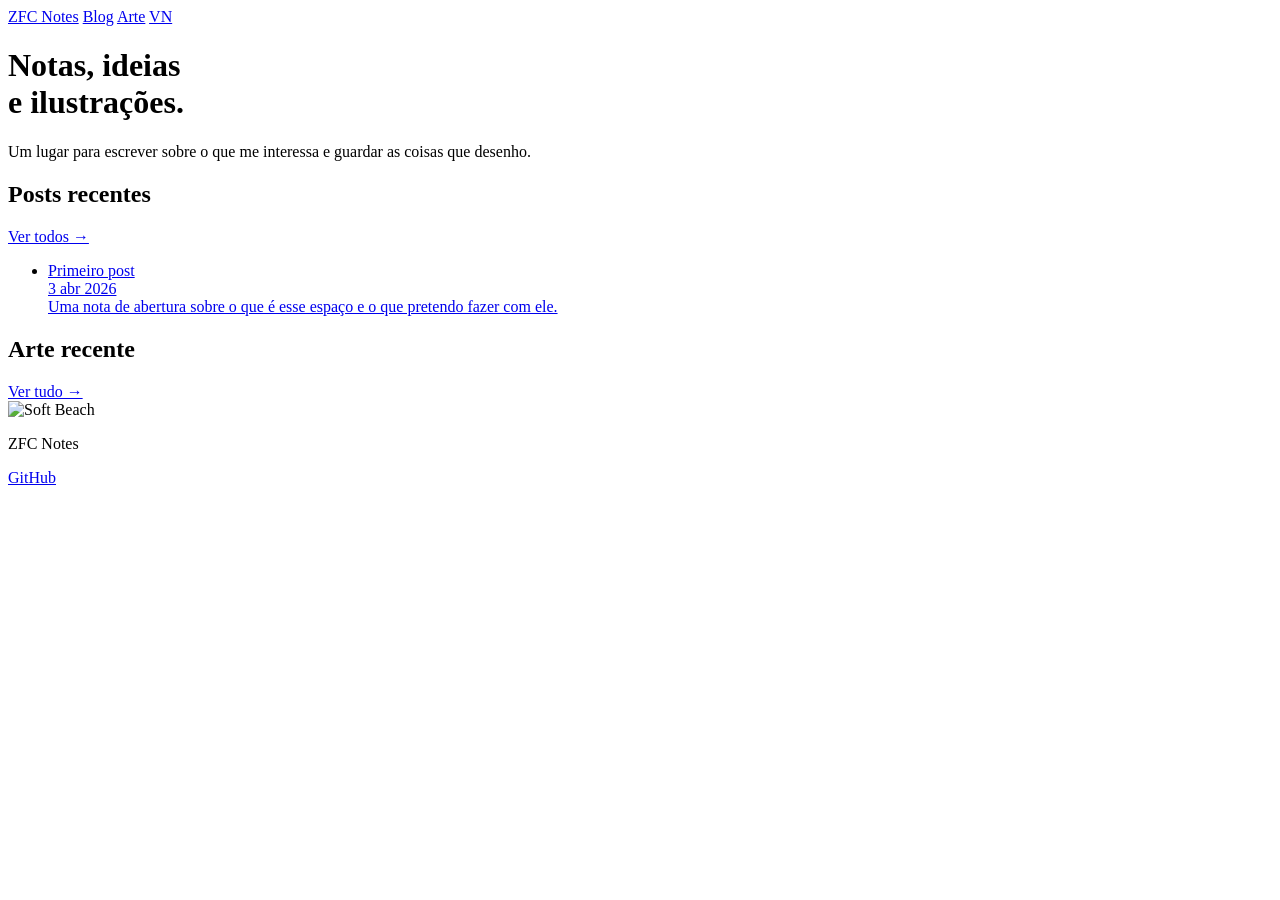
==== index.html @ e80a6500 "Add Visual Novel prototype interface Creates a self-contained VN page at /vn/ with character sprite " ====
<!DOCTYPE html>
<html lang="pt-BR">
<head>
  <meta charset="UTF-8">
  <meta name="viewport" content="width=device-width, initial-scale=1.0">
  <title>ZFC Notes</title>
  <link rel="stylesheet" href="assets/css/style.css">
</head>
<body>

  <nav>
    <div class="container">
      <a href="/" class="site-title">ZFC Notes</a>
      <a href="blog/">Blog</a>
      <a href="art/">Arte</a>
      <a href="vn/">VN</a>
    </div>
  </nav>

  <main>
    <div class="container">

      <div class="hero">
        <h1>Notas, ideias<br>e ilustrações.</h1>
        <p>Um lugar para escrever sobre o que me interessa e guardar as coisas que desenho.</p>
      </div>

      <section>
        <div class="section-header">
          <h2>Posts recentes</h2>
          <a href="blog/">Ver todos →</a>
        </div>
        <ul class="post-list">
          <!-- exemplo de post — substitua pelo real quando tiver -->
          <li class="post-item">
            <a href="blog/primeiro-post.html">
              <div class="post-title">Primeiro post</div>
              <div class="post-meta">3 abr 2026</div>
              <div class="post-excerpt">Uma nota de abertura sobre o que é esse espaço e o que pretendo fazer com ele.</div>
            </a>
          </li>
        </ul>
      </section>

      <section>
        <div class="section-header">
          <h2>Arte recente</h2>
          <a href="art/">Ver tudo →</a>
        </div>
        <div class="art-grid">
          <div class="art-item">
            <img src="art/Illustration9.jpg" alt="Soft Beach">
          </div>
        </div>
      </section>

    </div>
  </main>

  <footer>
    <div class="container">
      <p>ZFC Notes</p>
      <p><a href="https://github.com/zfc14" target="_blank" rel="noopener">GitHub</a></p>
    </div>
  </footer>

</body>
</html>
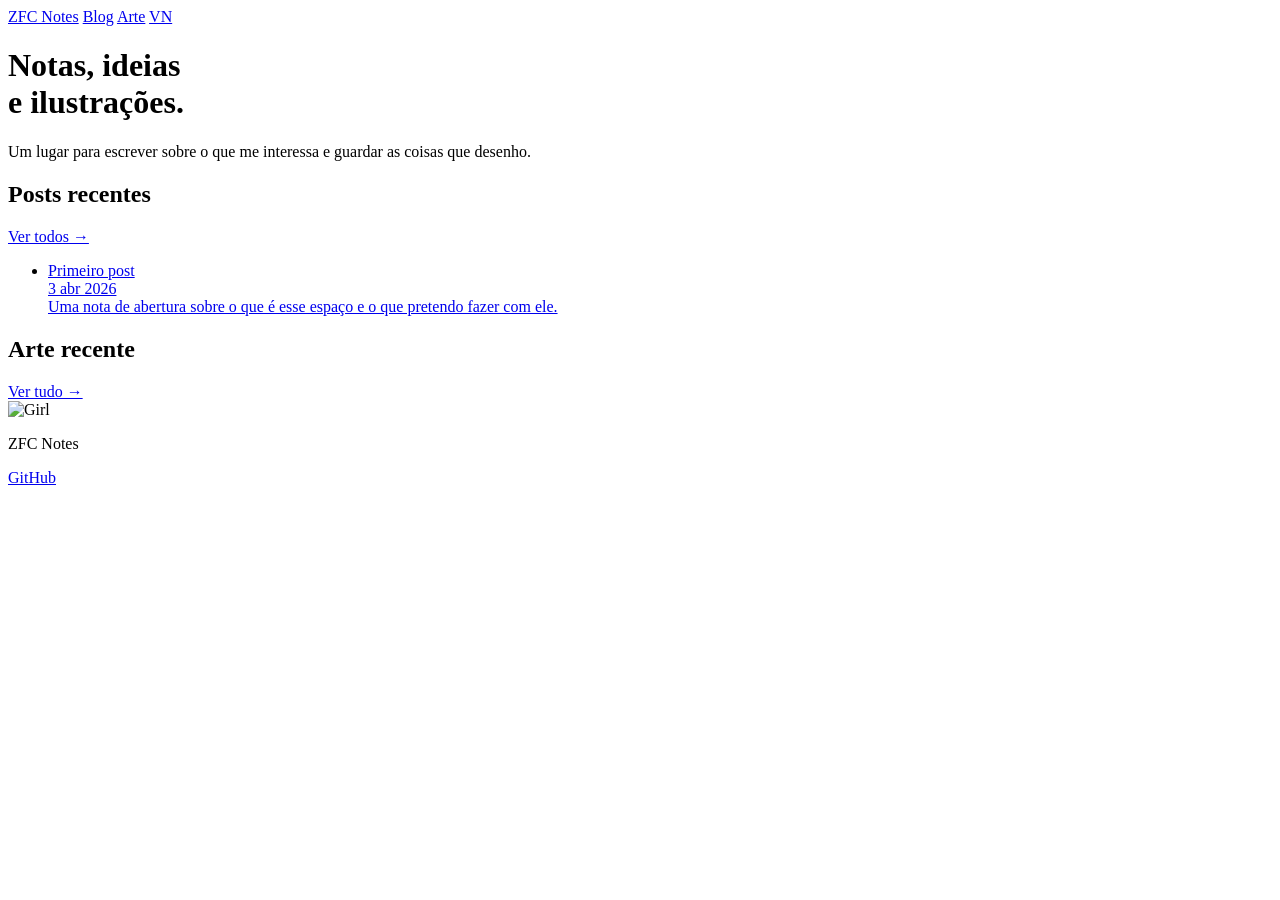
==== commit c67a4bfe: "Add avatar map prototype and fix image references - Replace broken Illustration9.jpg/sprite referenc" ====
--- a/index.html
+++ b/index.html
@@ -49,7 +49,7 @@
         </div>
         <div class="art-grid">
           <div class="art-item">
-            <img src="art/Illustration9.jpg" alt="Soft Beach">
+            <img src="art/Girl_1_sprite_1.png" alt="Girl">
           </div>
         </div>
       </section>
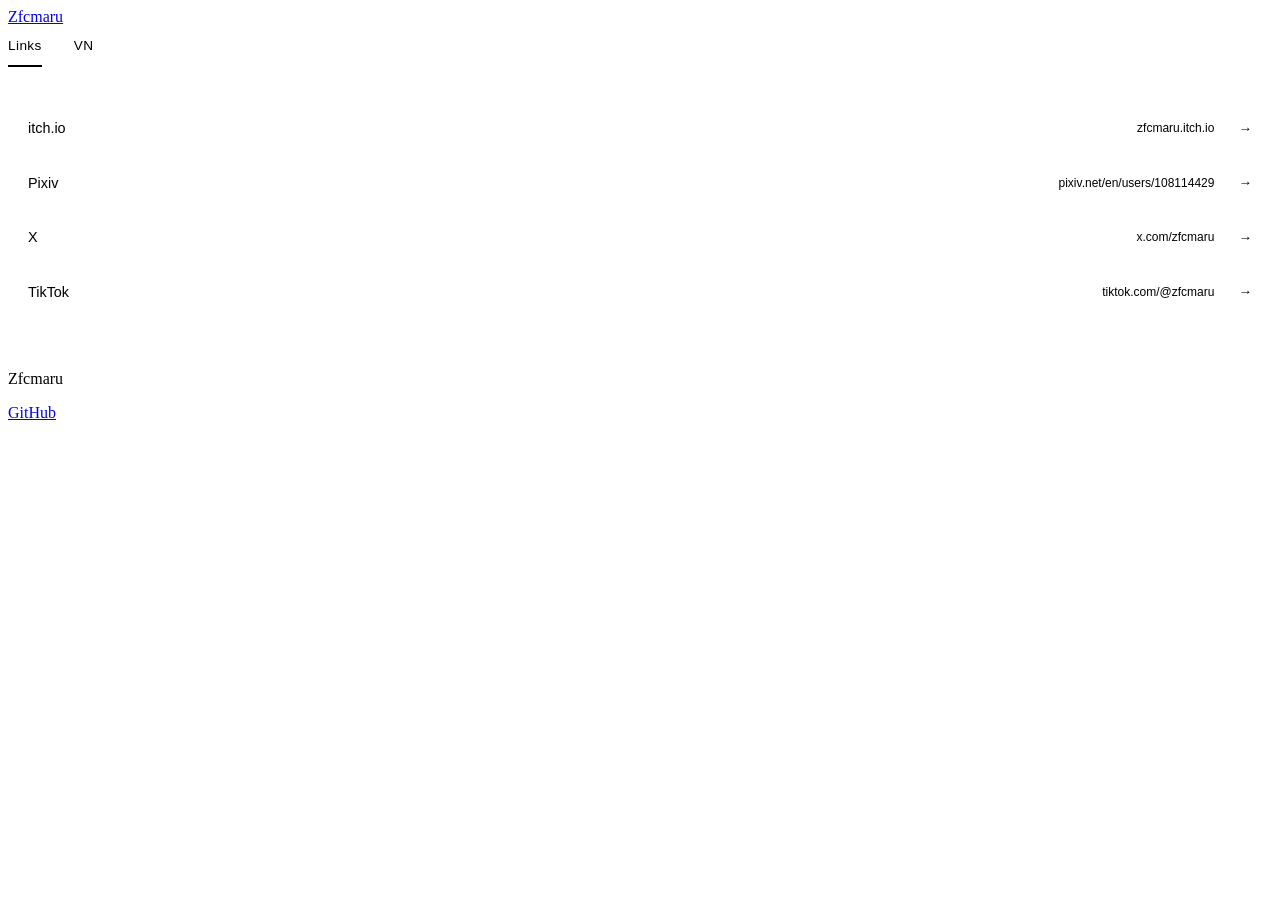
==== commit 28459bd6: "Update site title to Zfcmaru, Twitter link, and simplify nav - Rename site title from "ZFC Notes" to" ====
--- a/index.html
+++ b/index.html
@@ -1,68 +1,213 @@
 <!DOCTYPE html>
-<html lang="pt-BR">
+<html lang="en">
 <head>
   <meta charset="UTF-8">
   <meta name="viewport" content="width=device-width, initial-scale=1.0">
-  <title>ZFC Notes</title>
+  <title>Zfcmaru</title>
   <link rel="stylesheet" href="assets/css/style.css">
+  <style>
+    /* ── Tab Bar ── */
+    .tab-bar {
+      border-bottom: 1px solid var(--border);
+      background-color: var(--bg);
+    }
+
+    .tab-bar .container {
+      display: flex;
+    }
+
+    .tab-btn {
+      font-family: 'Inter', sans-serif;
+      font-size: 0.85rem;
+      letter-spacing: 0.03em;
+      padding: 0.75rem 0;
+      margin-right: 2rem;
+      background: none;
+      border: none;
+      border-bottom: 2px solid transparent;
+      margin-bottom: -1px;
+      color: var(--text-muted);
+      cursor: pointer;
+      transition: color 0.15s;
+    }
+
+    .tab-btn:hover { color: var(--text); }
+
+    .tab-btn.active {
+      color: var(--text);
+      border-bottom-color: var(--accent);
+    }
+
+    /* ── Tab Panels ── */
+    .tab-panel { display: none; }
+    .tab-panel.active { display: block; }
+    #tab-vn.active { display: flex; flex-direction: column; }
+
+    /* ── Presentation: links ── */
+    .links-section {
+      padding: 2.5rem 0;
+    }
+
+    .link-list {
+      display: flex;
+      flex-direction: column;
+      gap: 0.6rem;
+    }
+
+    .link-item {
+      display: flex;
+      align-items: center;
+      gap: 1rem;
+      padding: 0.9rem 1.25rem;
+      background: var(--bg-secondary);
+      border: 1px solid var(--border);
+      text-decoration: none;
+      color: var(--text);
+      transition: border-color 0.15s;
+    }
+
+    .link-item:hover {
+      border-color: var(--accent);
+    }
+
+    .link-platform {
+      font-family: 'Inter', sans-serif;
+      font-size: 0.9rem;
+      font-weight: 500;
+      flex: 1;
+    }
+
+    .link-url {
+      font-family: 'Inter', sans-serif;
+      font-size: 0.75rem;
+      color: var(--text-muted);
+    }
+
+    .link-arrow {
+      font-family: 'Inter', sans-serif;
+      font-size: 0.85rem;
+      color: var(--text-muted);
+      margin-left: 0.5rem;
+      transition: color 0.15s;
+    }
+
+    .link-item:hover .link-arrow {
+      color: var(--accent);
+    }
+
+    /* ── VN iframe ── */
+    #vn-iframe {
+      width: 100%;
+      border: none;
+      display: block;
+    }
+
+    /* ── VN tab active: no outer scroll, hide footer ── */
+    body.vn-active {
+      overflow: hidden;
+    }
+
+    body.vn-active footer {
+      display: none;
+    }
+
+    @media (max-width: 600px) {
+      .tab-btn { font-size: 0.8rem; }
+      .link-url { display: none; }
+    }
+  </style>
 </head>
 <body>
 
   <nav>
     <div class="container">
-      <a href="/" class="site-title">ZFC Notes</a>
-      <a href="blog/">Blog</a>
-      <a href="art/">Arte</a>
-      <a href="vn/">VN</a>
+      <a href="/" class="site-title">Zfcmaru</a>
     </div>
   </nav>
 
+  <div class="tab-bar">
+    <div class="container">
+      <button class="tab-btn active" data-tab="presentation">Links</button>
+      <button class="tab-btn" data-tab="vn">VN</button>
+    </div>
+  </div>
+
   <main>
-    <div class="container">
-
-      <div class="hero">
-        <h1>Notas, ideias<br>e ilustrações.</h1>
-        <p>Um lugar para escrever sobre o que me interessa e guardar as coisas que desenho.</p>
-      </div>
-
-      <section>
-        <div class="section-header">
-          <h2>Posts recentes</h2>
-          <a href="blog/">Ver todos →</a>
-        </div>
-        <ul class="post-list">
-          <!-- exemplo de post — substitua pelo real quando tiver -->
-          <li class="post-item">
-            <a href="blog/primeiro-post.html">
-              <div class="post-title">Primeiro post</div>
-              <div class="post-meta">3 abr 2026</div>
-              <div class="post-excerpt">Uma nota de abertura sobre o que é esse espaço e o que pretendo fazer com ele.</div>
-            </a>
-          </li>
-        </ul>
-      </section>
-
-      <section>
-        <div class="section-header">
-          <h2>Arte recente</h2>
-          <a href="art/">Ver tudo →</a>
-        </div>
-        <div class="art-grid">
-          <div class="art-item">
-            <img src="art/Girl_1_sprite_1.png" alt="Girl">
+
+    <div id="tab-presentation" class="tab-panel active">
+      <div class="container">
+        <div class="links-section">
+          <div class="link-list">
+            <a href="https://zfcmaru.itch.io/" class="link-item" target="_blank" rel="noopener">
+              <span class="link-platform">itch.io</span>
+              <span class="link-url">zfcmaru.itch.io</span>
+              <span class="link-arrow">→</span>
+            </a>
+            <a href="https://www.pixiv.net/en/users/108114429" class="link-item" target="_blank" rel="noopener">
+              <span class="link-platform">Pixiv</span>
+              <span class="link-url">pixiv.net/en/users/108114429</span>
+              <span class="link-arrow">→</span>
+            </a>
+            <a href="https://x.com/zfcmaru" class="link-item" target="_blank" rel="noopener">
+              <span class="link-platform">X</span>
+              <span class="link-url">x.com/zfcmaru</span>
+              <span class="link-arrow">→</span>
+            </a>
+            <a href="http://www.tiktok.com/@zfcmaru" class="link-item" target="_blank" rel="noopener">
+              <span class="link-platform">TikTok</span>
+              <span class="link-url">tiktok.com/@zfcmaru</span>
+              <span class="link-arrow">→</span>
+            </a>
           </div>
         </div>
-      </section>
-
-    </div>
+      </div>
+    </div>
+
+    <div id="tab-vn" class="tab-panel">
+      <iframe id="vn-iframe" src="vn/" title="Visual Novel"></iframe>
+    </div>
+
   </main>
 
   <footer>
     <div class="container">
-      <p>ZFC Notes</p>
+      <p>Zfcmaru</p>
       <p><a href="https://github.com/zfc14" target="_blank" rel="noopener">GitHub</a></p>
     </div>
   </footer>
+
+  <script>
+    // ── Tab Switcher ──────────────────────────────────────────────────────────
+    var tabs   = document.querySelectorAll('.tab-btn');
+    var panels = document.querySelectorAll('.tab-panel');
+
+    tabs.forEach(function(btn) {
+      btn.addEventListener('click', function() {
+        var target = btn.getAttribute('data-tab');
+        tabs.forEach(function(t) { t.classList.remove('active'); });
+        panels.forEach(function(p) { p.classList.remove('active'); });
+        btn.classList.add('active');
+        document.getElementById('tab-' + target).classList.add('active');
+        if (target === 'vn') {
+          document.body.classList.add('vn-active');
+          resizeVNIframe();
+        } else {
+          document.body.classList.remove('vn-active');
+        }
+      });
+    });
+
+    // ── VN Iframe Height ──────────────────────────────────────────────────────
+    function resizeVNIframe() {
+      var nav    = document.querySelector('nav');
+      var tabBar = document.querySelector('.tab-bar');
+      var iframe = document.getElementById('vn-iframe');
+      iframe.style.height = (window.innerHeight - nav.offsetHeight - tabBar.offsetHeight) + 'px';
+    }
+
+    resizeVNIframe();
+    window.addEventListener('resize', resizeVNIframe);
+  </script>
 
 </body>
 </html>
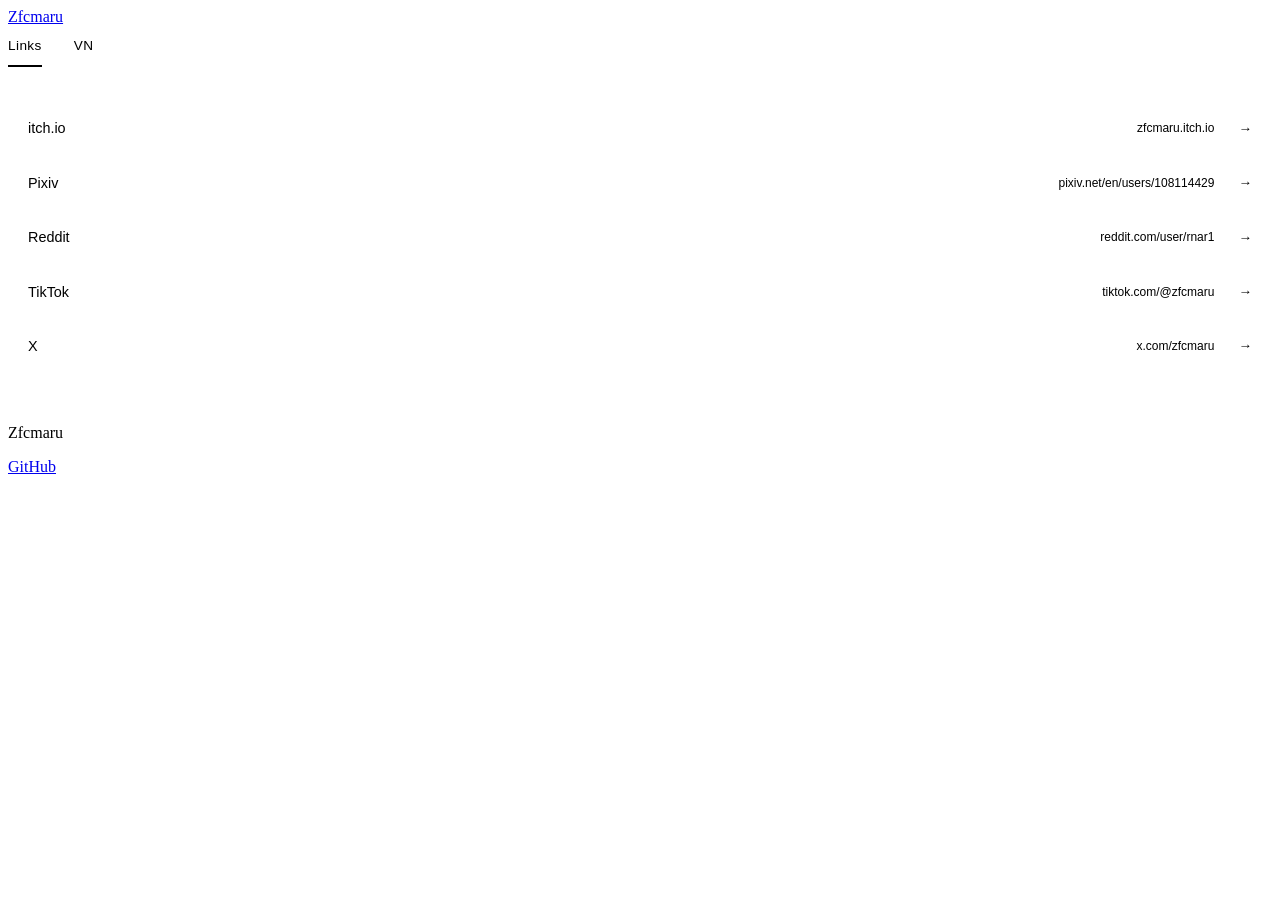
==== commit 27fbf209: "Add Reddit link and sort Links section alphabetically Added reddit.com/user/rnar1 and reordered all " ====
--- a/index.html
+++ b/index.html
@@ -148,14 +148,19 @@
               <span class="link-url">pixiv.net/en/users/108114429</span>
               <span class="link-arrow">→</span>
             </a>
+            <a href="https://www.reddit.com/user/rnar1/" class="link-item" target="_blank" rel="noopener">
+              <span class="link-platform">Reddit</span>
+              <span class="link-url">reddit.com/user/rnar1</span>
+              <span class="link-arrow">→</span>
+            </a>
+            <a href="http://www.tiktok.com/@zfcmaru" class="link-item" target="_blank" rel="noopener">
+              <span class="link-platform">TikTok</span>
+              <span class="link-url">tiktok.com/@zfcmaru</span>
+              <span class="link-arrow">→</span>
+            </a>
             <a href="https://x.com/zfcmaru" class="link-item" target="_blank" rel="noopener">
               <span class="link-platform">X</span>
               <span class="link-url">x.com/zfcmaru</span>
-              <span class="link-arrow">→</span>
-            </a>
-            <a href="http://www.tiktok.com/@zfcmaru" class="link-item" target="_blank" rel="noopener">
-              <span class="link-platform">TikTok</span>
-              <span class="link-url">tiktok.com/@zfcmaru</span>
               <span class="link-arrow">→</span>
             </a>
           </div>
